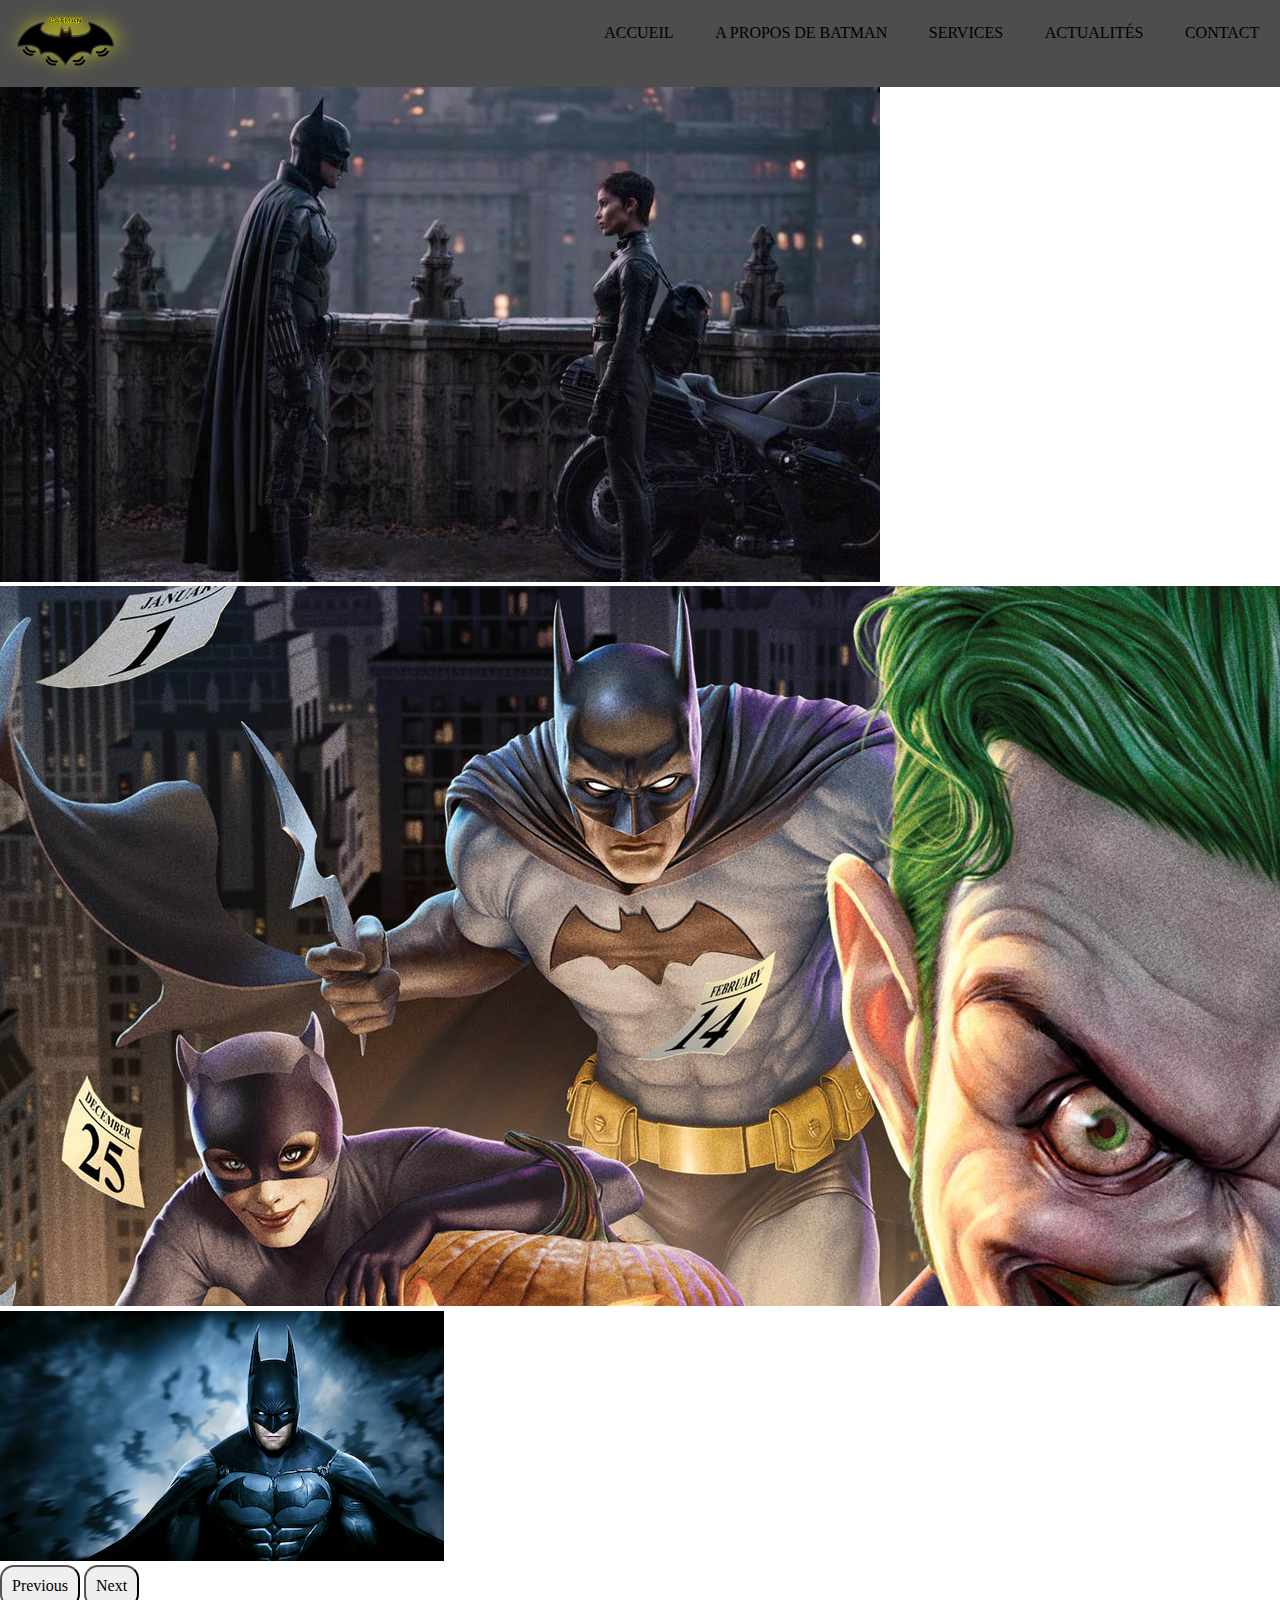
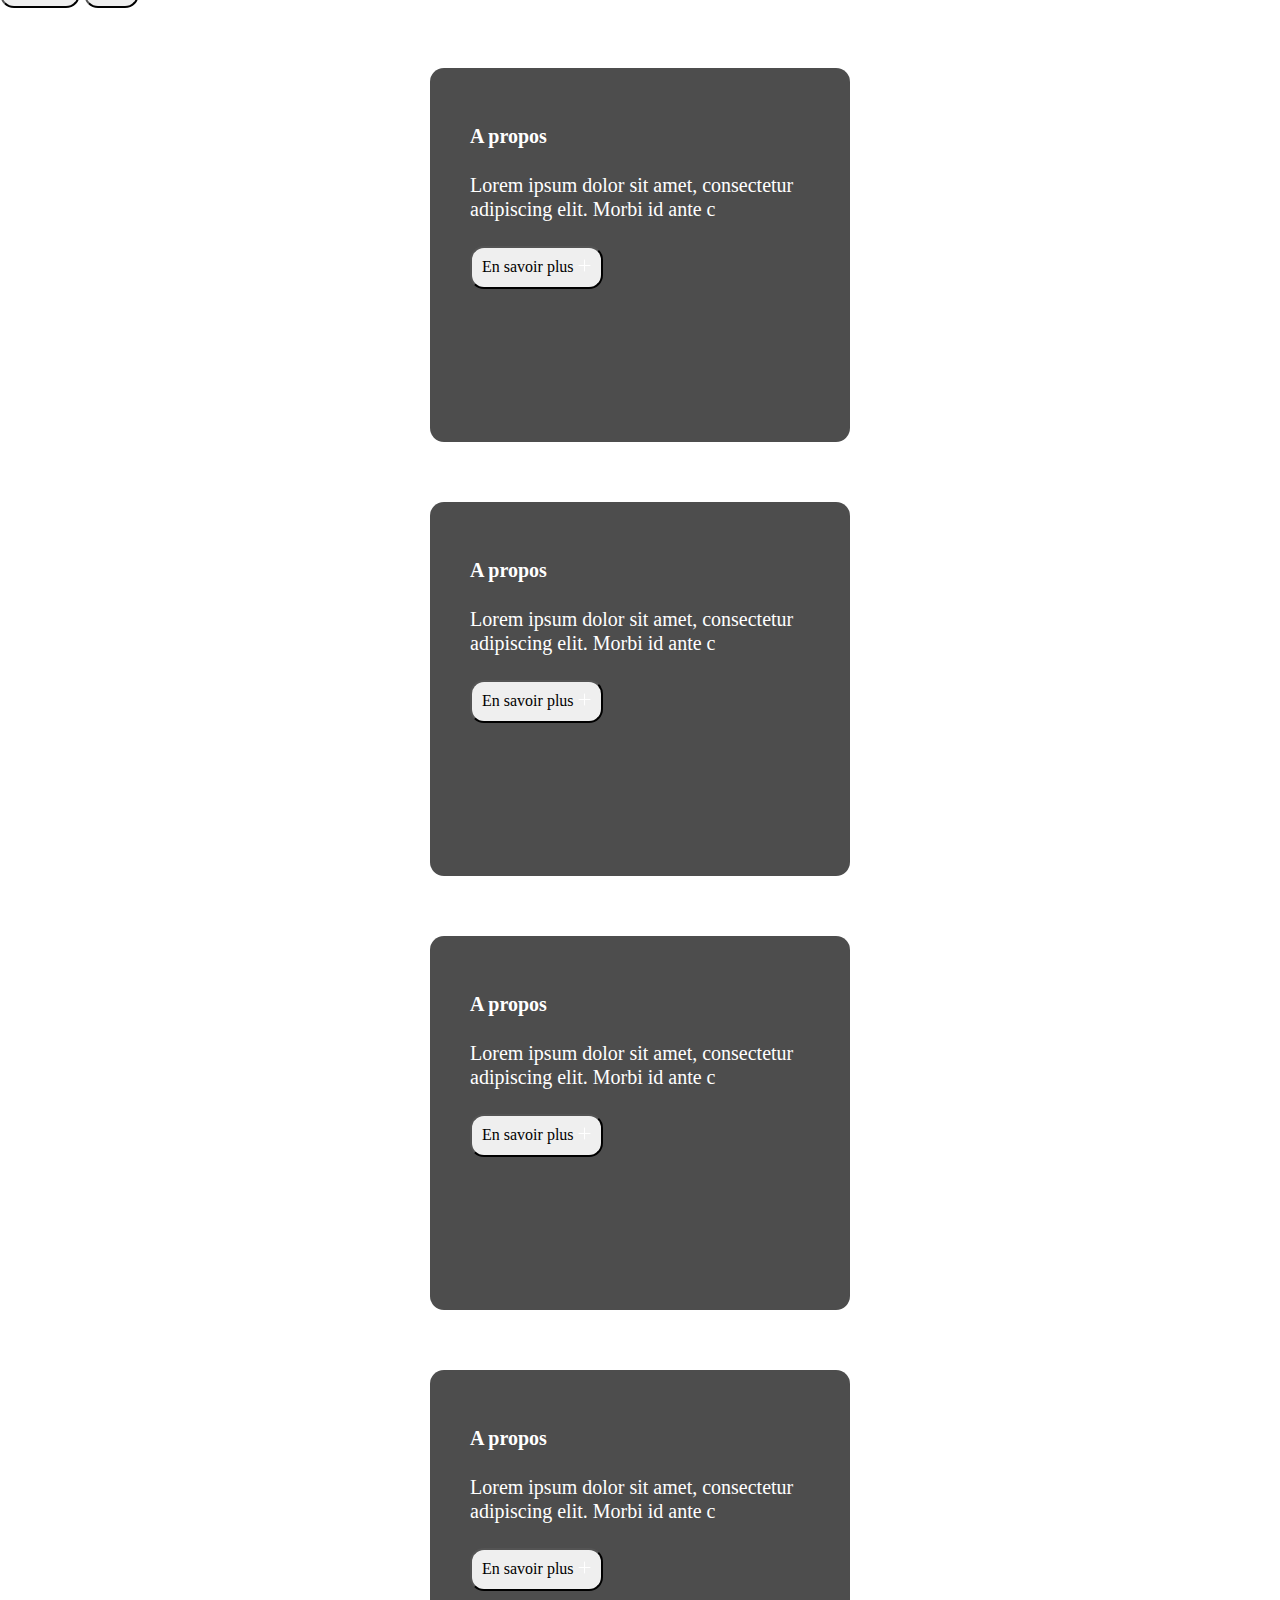
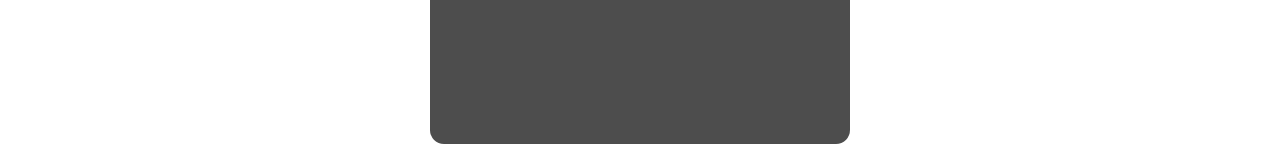
==== Projet-1/index.html @ f3758a31 "Dossier acceuil" ====
<!DOCTYPE html>
<html lang="fr" dir="ltr">

<head>
  <meta charset="utf-8">
  <title>Acceuil</title>
  <meta name="viewport" content="width=device-width, initial-scale=1, shrink-to-fit=no">
  <link href="css/normalize.css" rel="stylesheet">
  <link rel="stylesheet" href="css/nav.css">
  <link rel="stylesheet" href="css/main.css">
  <link rel="stylesheet" href="https://cdn.jsdelivr.net/npm/bootstrap@5.1.3/dist/css/bootstrap.min.css" integrity="sha384-1BmE4kWBq78iYhFldvKuhfTAU6auU8tT94WrHftjDbrCEXSU1oBoqyl2QvZ6jIW3" crossorigin="anonymous">
</head>

<body>
  <header>
    <nav class="site-nav">
      <img src="img/logo.svg" alt="logo">
      <div class="menu-toggle">
        <div class="hamburger"></div>
      </div>

      <ul class="open desktop">
        <li><a href="index.html">Accueil</a></li>
        <li><a href="a-propos.html">A propos de Batman</a></li>
        <li><a href="services.html">Services</a></li>
        <li><a href="actualites.html">Actualités</a></li>
        <li><a href="contact.html">Contact</a></li>
      </ul>
    </nav>
  </header>
  <main>
    <section>
      <div id="carouselExampleInterval" class="carousel slide" data-bs-ride="carousel">
        <div class="carousel-inner">
          <div class="carousel-item active" data-bs-interval="10000">
            <img src="img/img-1.webp" class="d-block w-100" alt="...">
          </div>
          <div class="carousel-item" data-bs-interval="2000">
            <img src="img/img-2.webp" class="d-block w-100" alt="...">
          </div>
          <div class="carousel-item">
            <img src="img/img-3.webp" class="d-block w-100" alt="...">
          </div>
        </div>
        <button class="carousel-control-prev" type="button" data-bs-target="#carouselExampleInterval" data-bs-slide="prev">
          <span class="carousel-control-prev-icon" aria-hidden="true"></span>
          <span class="visually-hidden">Previous</span>
        </button>
        <button class="carousel-control-next" type="button" data-bs-target="#carouselExampleInterval" data-bs-slide="next">
          <span class="carousel-control-next-icon" aria-hidden="true"></span>
          <span class="visually-hidden">Next</span>
        </button>
      </div>
    </section>

    <section class="block-content">
      <h2>A propos</h2>
      <article class="">
        Lorem ipsum dolor sit amet, consectetur adipiscing elit. Morbi id ante c
      </article>
      <button type="button" name="button">En savoir plus <img src="img/plus.svg" alt="Illustration d'un signe plus"></button>
    </section>

    <section class="block-content">
      <h2>A propos</h2>
      <article class="">
        Lorem ipsum dolor sit amet, consectetur adipiscing elit. Morbi id ante c
      </article>
      <button type="button" name="button">En savoir plus <img src="img/plus.svg" alt="Illustration d'un signe plus"></button>
    </section>
    <section class="block-content">
      <h2>A propos</h2>
      <article class="">
        Lorem ipsum dolor sit amet, consectetur adipiscing elit. Morbi id ante c
      </article>
      <button type="button" name="button">En savoir plus <img src="img/plus.svg" alt="Illustration d'un signe plus"></button>
    </section>

    <section class="block-content">
      <h2>A propos</h2>
      <article class="">
        Lorem ipsum dolor sit amet, consectetur adipiscing elit. Morbi id ante c
      </article>
      <button type="button" name="button">En savoir plus <img src="img/plus.svg" alt="Illustration d'un signe plus"></button>
    </section>
  </main>
  <footer>

  </footer>
  <script src="js/jquery/jquery.min.js"></script>
  <script src="js/nav.js"></script>
  <script src="https://cdn.jsdelivr.net/npm/bootstrap@5.1.3/dist/js/bootstrap.min.js" charset="utf-8"></script>
</body>

</html>
---- Projet-1/css/nav.css ----
/* BURGER */
 nav {margin:0;padding:0; background-color: #4D4D4D}
 nav ul {display: flex;flex-direction: column;list-style-type:none;padding:0;margin:0;display:none;}
 nav ul.opening {display:block;height:30px;margin-bottom: 400px;}
 nav li {border-bottom:1px solid #f6f4e2; }
 nav li:last-child {border-bottom:none; }
 nav a {color:#000;display:block;padding:1.5em 4em 1.5em 3em;text-transform:uppercase;text-decoration:none;}
 nav a:hover, nav a:focus {background:#d7d7d7; }
 .site-nav--icon {font-size:1.4em;margin-right:1em;width:1.1em;text-align:right;}
 .menu-toggle {position:absolute;padding:0.8em;top:1em;right: .5em;cursor:pointer;}
 .hamburger, .hamburger::before, .hamburger::after {content:'';display:block;height:3px;width:2em;background-color: black;border-radius:3px;-webkit-transition:all ease-in-out350ms;transition:all ease-in-out350ms;}
 .hamburger::before {-webkit-transform: translateY(-7px);transform: translateY(-7px);}
 .hamburger::after {-webkit-transform: translateY(4px);transform: translateY(4px);}
 .open .hamburger {-webkit-transform: rotate(45deg);transform: rotate(45deg);}
 .open .hamburger::before {display:none; }
 .open .hamburger::after {-webkit-transform: translateY(-1px) rotate(-90deg);transform: translateY(-1px) rotate(-90deg);}


 @media (min-width:780px) {

/* BURGER TABLETTE - DESKTOP */
 .menu-toggle {display:none;}
 nav ul {display: flex;flex-direction: row;justify-content: flex-end;}
 nav li {flex:1 1 auto;border:none;}
 nav li a {padding:1.5em 1.3em 1.5em 1.3em;margin:0;border:none;color:#000;}
 nav a:hover,  nav a:focus {background-color: #d7d7d7 }
 .logo {flex:0 0 200px;margin:0;padding-left:20px;}
 nav {display: flex;flex-direction: row;justify-content: space-between;text-align:center;}
#front-img {width: 100%; height: 388px;}
section#presentation {display: flex}
img#txt-presentation {width: 100%; height: 366px;}
---- Projet-1/css/main.css ----
* {font-family: 'Poppins';}

section.block-content {
    margin-top: 60px;
    height: 294px;
    width: 340px;
    left: 44px;
    top: 306px;
    background-color: #4D4D4D;
    border-radius: 14px;
    display: block;
    margin-left: auto;
    margin-right: auto;
    padding: 40px;
}

h2 {
font-family: 'Poppins';
font-size: 20px;
font-style: normal;
font-weight: 700;
line-height: 24px;
letter-spacing: 0em;
text-align: left;
color: white;}

article {
margin-top: 25px;
margin-bottom: 25px;
font-family: 'Poppins';
font-size: 20px;
font-style: normal;
font-weight: 400;
line-height: 24px;
letter-spacing: 0em;
text-align: left;
color: white;
}

button {
padding: 10px;
border-radius: 14px;
}
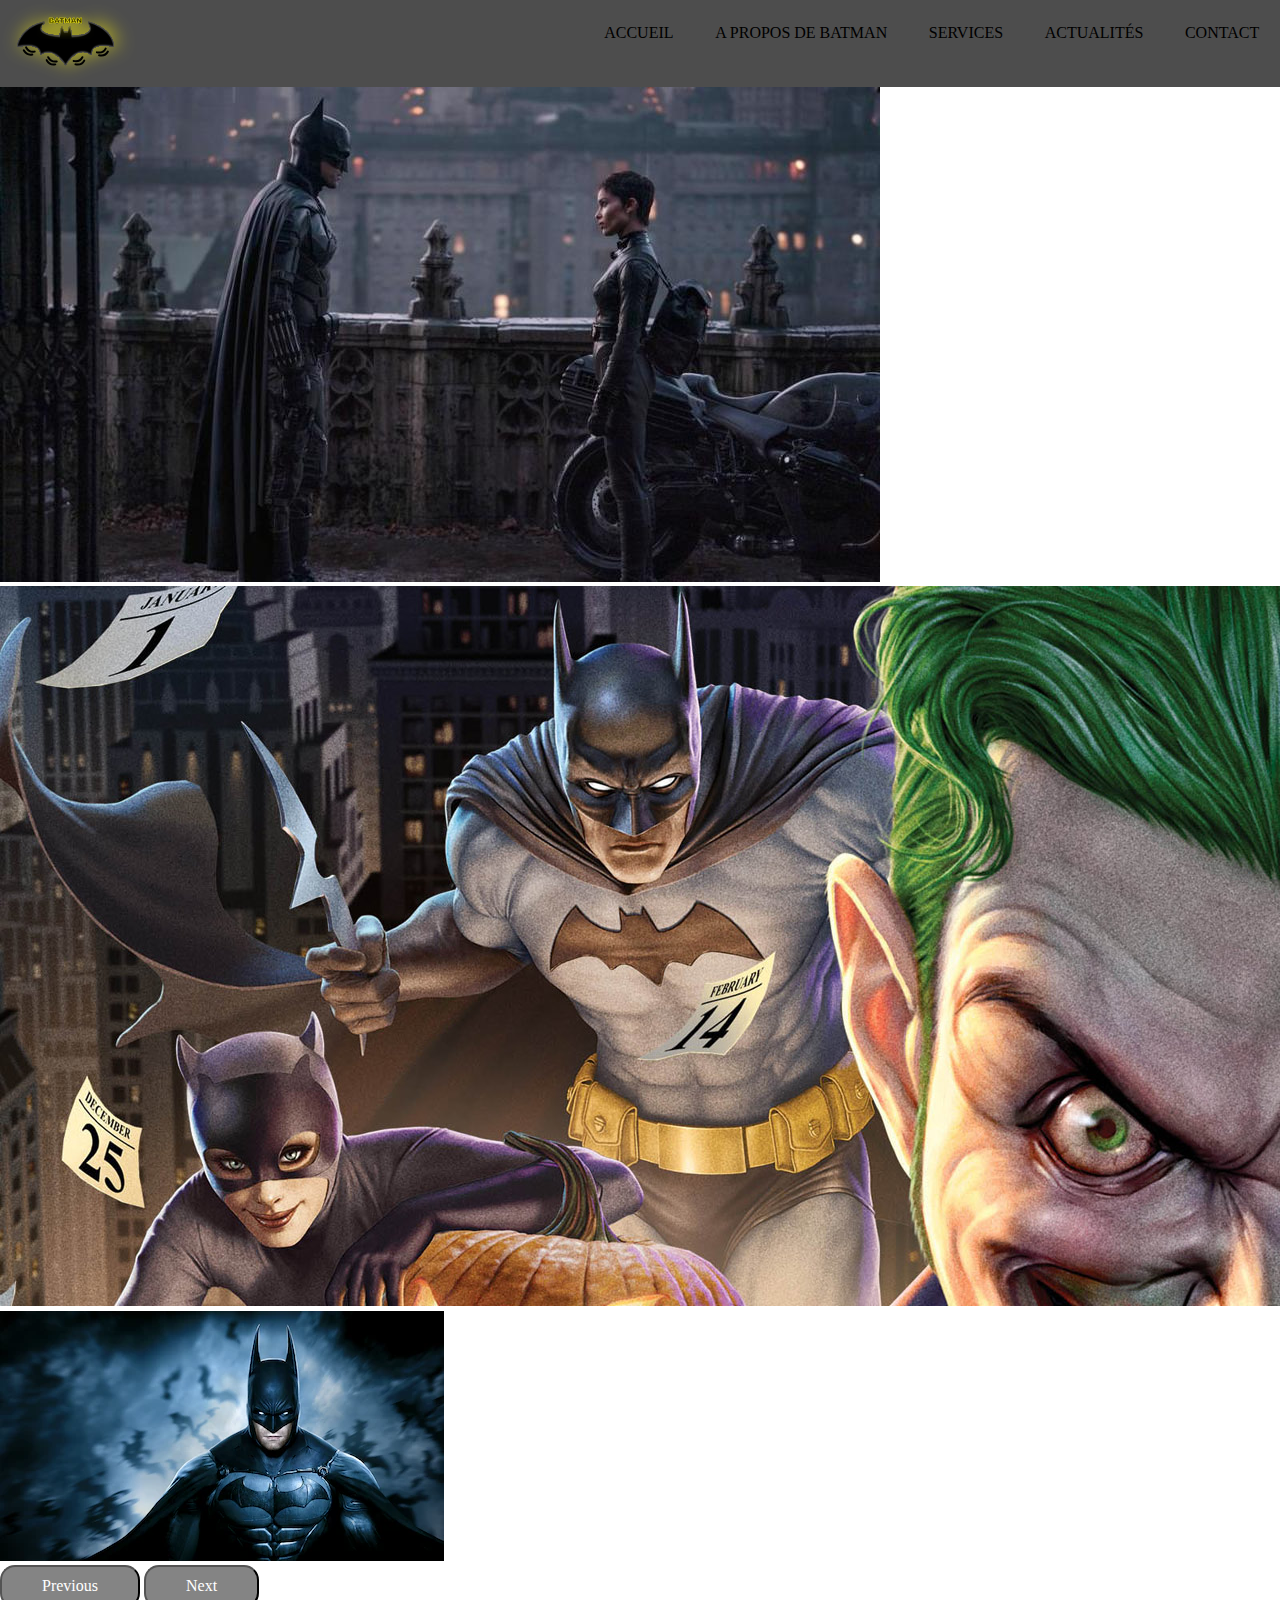
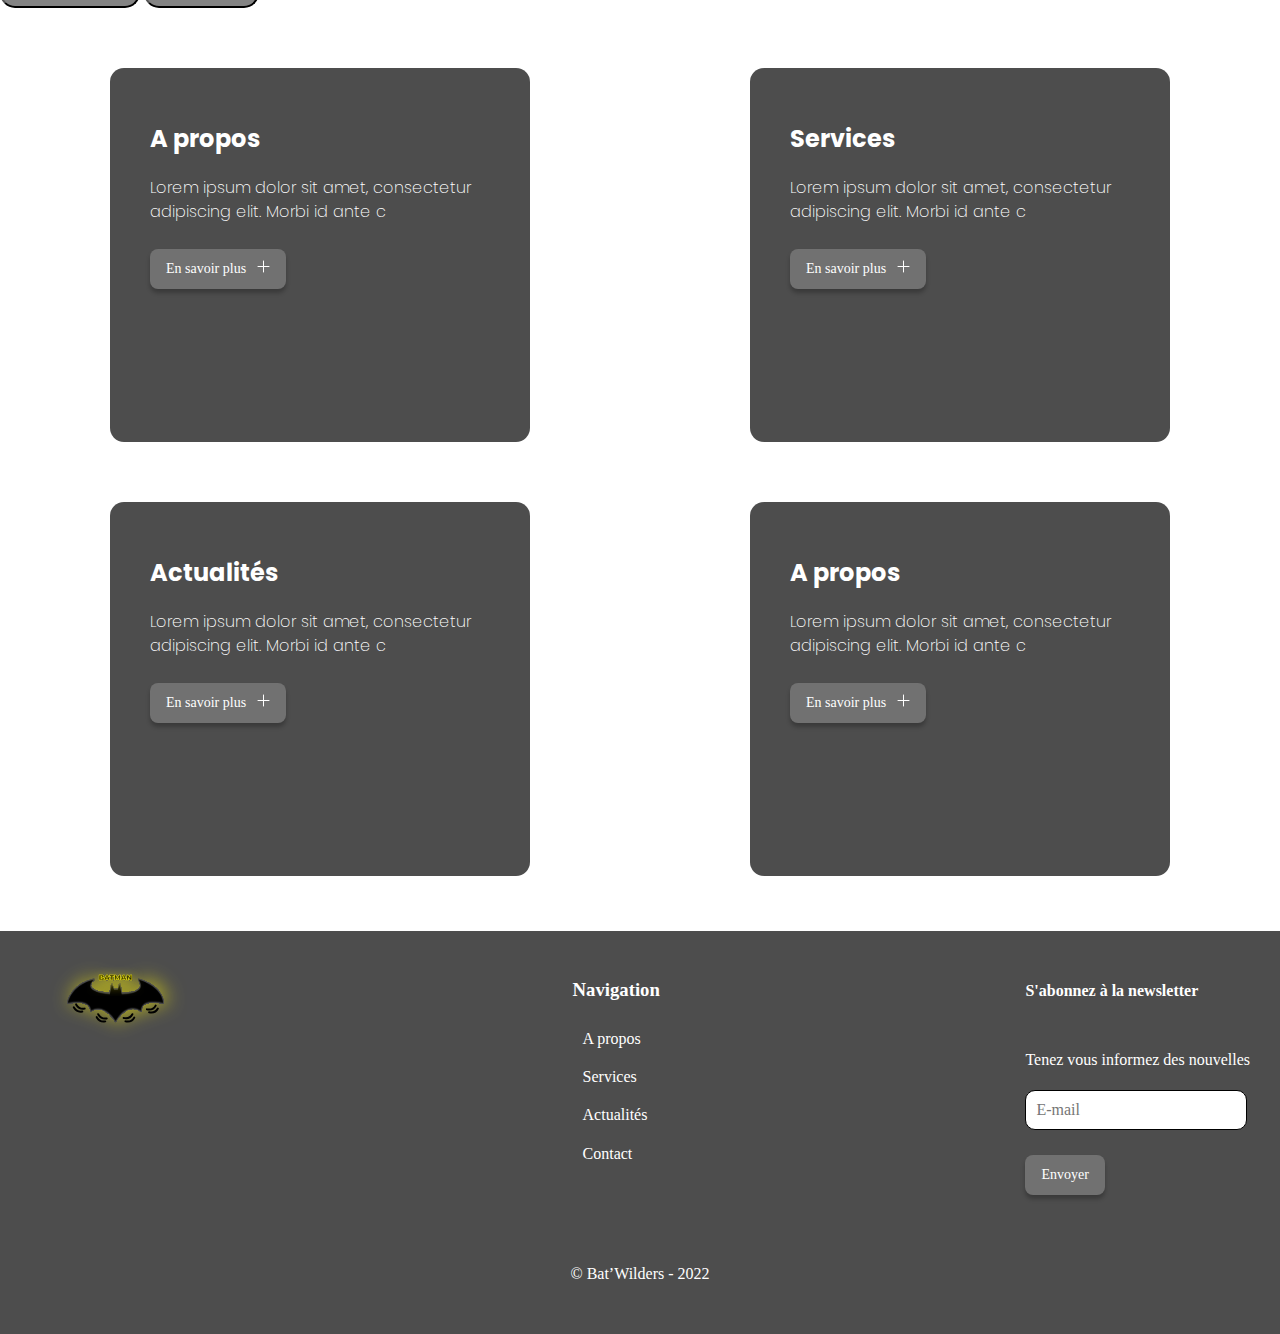
==== commit c52f5f58: "Ajout de la page actualités, fin de la page d'acceuil et footer responsive" ====
--- a/Projet-1/index.html
+++ b/Projet-1/index.html
@@ -52,40 +52,69 @@
         </button>
       </div>
     </section>
+    <section class="flex-content">
+      <section class="block-content">
+        <h2>A propos</h2>
+        <article class="">
+          Lorem ipsum dolor sit amet, consectetur adipiscing elit. Morbi id ante c
+        </article>
+        <button class="button-1" role="button">En savoir plus &nbsp <img src="img/plus.svg" alt="logo plus"></button>
 
-    <section class="block-content">
-      <h2>A propos</h2>
-      <article class="">
-        Lorem ipsum dolor sit amet, consectetur adipiscing elit. Morbi id ante c
-      </article>
-      <button type="button" name="button">En savoir plus <img src="img/plus.svg" alt="Illustration d'un signe plus"></button>
+      </section>
+
+      <section class="block-content">
+        <h2>Services</h2>
+        <article class="">
+          Lorem ipsum dolor sit amet, consectetur adipiscing elit. Morbi id ante c
+        </article>
+        <button class="button-1" role="button">En savoir plus &nbsp <img src="img/plus.svg" alt="logo plus"></button>
+      </section>
     </section>
 
-    <section class="block-content">
-      <h2>A propos</h2>
-      <article class="">
-        Lorem ipsum dolor sit amet, consectetur adipiscing elit. Morbi id ante c
-      </article>
-      <button type="button" name="button">En savoir plus <img src="img/plus.svg" alt="Illustration d'un signe plus"></button>
-    </section>
-    <section class="block-content">
-      <h2>A propos</h2>
-      <article class="">
-        Lorem ipsum dolor sit amet, consectetur adipiscing elit. Morbi id ante c
-      </article>
-      <button type="button" name="button">En savoir plus <img src="img/plus.svg" alt="Illustration d'un signe plus"></button>
+    <section class="flex-content">
+      <section class="block-content">
+        <h2>Actualités</h2>
+        <article class="">
+          Lorem ipsum dolor sit amet, consectetur adipiscing elit. Morbi id ante c
+        </article>
+        <button class="button-1" role="button">En savoir plus &nbsp <img src="img/plus.svg" alt="logo plus"></button>
+      </section>
+
+      <section class="block-content">
+        <h2>A propos</h2>
+        <article class="">
+          Lorem ipsum dolor sit amet, consectetur adipiscing elit. Morbi id ante c
+        </article>
+        <button class="button-1" role="button">En savoir plus &nbsp <img src="img/plus.svg" alt="logo plus"></button>
+      </section>
     </section>
 
-    <section class="block-content">
-      <h2>A propos</h2>
-      <article class="">
-        Lorem ipsum dolor sit amet, consectetur adipiscing elit. Morbi id ante c
-      </article>
-      <button type="button" name="button">En savoir plus <img src="img/plus.svg" alt="Illustration d'un signe plus"></button>
-    </section>
   </main>
   <footer>
+    <div id="footer-responsive">
+      <figure>
+        <img class="center-foot" src="img/logo.svg" alt="logo">
+      </figure>
+      <div class="txt-center padding-20">
+        <ul>
+          <h3>Navigation</h3>
+          <li class="marg-foot">A propos</a></li>
+          <li class="marg-foot">Services</li>
+          <li class="marg-foot">Actualités</li>
+          <li class="marg-foot">Contact</li>
+        </ul>
+      </div>
 
+      <div class="margin-top txt-center" id="newsletter">
+        <h4>S'abonnez à la newsletter</h4>
+        <p>Tenez vous informez des nouvelles</p>
+        <input type="text" name="" value="" placeholder="E-mail"> <br>
+        <button class="uppercase margin-top-btn button-1" type="button" name="button">Envoyer</button>
+      </div>
+    </div>
+    <div class="txt-center margin-top padding-20">
+      <p>© Bat’Wilders - 2022</p>
+    </div>
   </footer>
   <script src="js/jquery/jquery.min.js"></script>
   <script src="js/nav.js"></script>
--- a/Projet-1/css/nav.css
+++ b/Projet-1/css/nav.css
@@ -30,3 +30,4 @@
 #front-img {width: 100%; height: 388px;}
 section#presentation {display: flex}
 img#txt-presentation {width: 100%; height: 366px;}
+ }--- a/Projet-1/css/main.css
+++ b/Projet-1/css/main.css
@@ -1,4 +1,4 @@
-* {font-family: 'Poppins';}
+@import url('https://fonts.googleapis.com/css2?family=Poppins:ital,wght@0,100;0,200;0,300;0,400;0,500;0,600;0,700;0,800;0,900;1,100;1,200;1,300;1,400;1,500;1,600;1,700;1,800;1,900&display=swap');
 
 section.block-content {
     margin-top: 60px;
@@ -16,6 +16,7 @@
 
 h2 {
 font-family: 'Poppins';
+font
 font-size: 20px;
 font-style: normal;
 font-weight: 700;
@@ -28,16 +29,88 @@
 margin-top: 25px;
 margin-bottom: 25px;
 font-family: 'Poppins';
-font-size: 20px;
+font-size: 16px;
 font-style: normal;
-font-weight: 400;
+font-weight: 200;
 line-height: 24px;
 letter-spacing: 0em;
 text-align: left;
 color: white;
 }
 
-button {
-padding: 10px;
-border-radius: 14px;
+.button-1 {
+  background-color: #717171;
+  box-shadow: 0px 4px 4px rgba(0, 0, 0, 0.25);
+  border-radius: 8px;
+  border-style: none;
+  box-sizing: border-box;
+  color: #FFFFFF;
+  cursor: pointer;
+  display: inline-block;
+  font-size: 14px;
+  font-weight: 500;
+  height: 40px;
+  line-height: 20px;
+  list-style: none;
+  margin: 0;
+  outline: none;
+  padding: 10px 16px;
+  position: relative;
+  text-align: center;
+  text-decoration: none;
+  transition: color 100ms;
+  vertical-align: baseline;
+  user-select: none;
+  -webkit-user-select: none;
+  touch-action: manipulation;
 }
+
+.button-1:hover,
+.button-1:focus {
+  background-color: #4D4D4D;
+  border: solid 1px white;
+}
+
+footer {
+  margin-top: 20px;
+  background-color: #4D4D4D;
+  padding: 10px;
+  text-align: center;
+  color: white;
+}
+
+footer p {
+  color: white;
+  margin: 0;
+}
+
+a {text-decoration: none;}
+li {list-style: none;}
+ul {padding-left: 0rem;}
+
+/*FOOTER*/
+.center-foot {display: block;margin-left: auto;margin-right: auto}
+.txt-center {text-align: center;}
+.marg-foot {padding: 10px}
+.flex {display: flex;}
+.margin-top-btn {margin-top: 25px;}
+input {padding: 10px;border-radius: 10px;border: 1px solid black;}
+button {padding: 10px 40px 10px 40px;background-color: #848484;color: white;border-radius: 15px;}
+.padding-20 {padding: 20px;}
+p {padding-top: 30px; padding-bottom: 20px;}
+@media (min-width:780px) {
+
+/* MAIN */
+
+.flex-content {display: flex;}
+
+/* FOOTER */
+footer {margin-top: 55px;}
+img#logo-foot {margin-left: 0px;}
+div#info-foot {text-align: left;}
+div#footer-responsive {display: flex; justify-content: space-between;}
+div#reseaux-sociaux {margin-top: 0px; padding: 20px}
+div#newsletter {margin-top: 0px; text-align: left; padding: 20px}
+li {text-align: left;}
+
+}
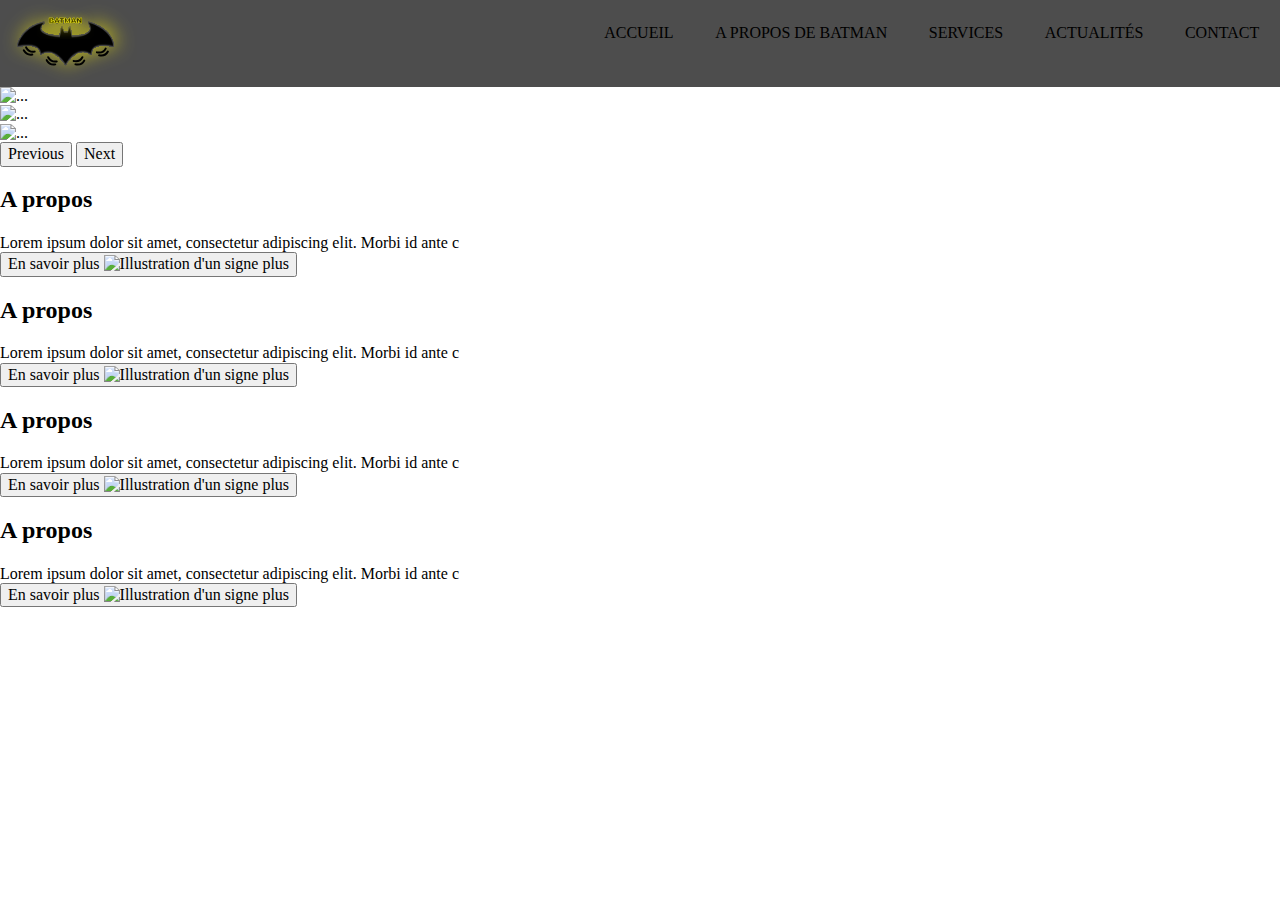
==== commit 8cda1a68: "Le premier jet de ma page services.html" ====
--- a/Projet-1/index.html
+++ b/Projet-1/index.html
@@ -6,13 +6,14 @@
   <title>Acceuil</title>
   <meta name="viewport" content="width=device-width, initial-scale=1, shrink-to-fit=no">
   <link href="css/normalize.css" rel="stylesheet">
-  <link rel="stylesheet" href="css/nav.css">
   <link rel="stylesheet" href="css/main.css">
   <link rel="stylesheet" href="https://cdn.jsdelivr.net/npm/bootstrap@5.1.3/dist/css/bootstrap.min.css" integrity="sha384-1BmE4kWBq78iYhFldvKuhfTAU6auU8tT94WrHftjDbrCEXSU1oBoqyl2QvZ6jIW3" crossorigin="anonymous">
 </head>
 
 <body>
   <header>
+    <script src="js/nav.js"></script>
+    <link rel="stylesheet" href="css/nav.css">
     <nav class="site-nav">
       <img src="img/logo.svg" alt="logo">
       <div class="menu-toggle">
@@ -52,72 +53,42 @@
         </button>
       </div>
     </section>
-    <section class="flex-content">
-      <section class="block-content">
-        <h2>A propos</h2>
-        <article class="">
-          Lorem ipsum dolor sit amet, consectetur adipiscing elit. Morbi id ante c
-        </article>
-        <button class="button-1" role="button">En savoir plus &nbsp <img src="img/plus.svg" alt="logo plus"></button>
 
-      </section>
-
-      <section class="block-content">
-        <h2>Services</h2>
-        <article class="">
-          Lorem ipsum dolor sit amet, consectetur adipiscing elit. Morbi id ante c
-        </article>
-        <button class="button-1" role="button">En savoir plus &nbsp <img src="img/plus.svg" alt="logo plus"></button>
-      </section>
+    <section class="block-content">
+      <h2>A propos</h2>
+      <article class="">
+        Lorem ipsum dolor sit amet, consectetur adipiscing elit. Morbi id ante c
+      </article>
+      <button type="button" name="button">En savoir plus <img src="img/plus.svg" alt="Illustration d'un signe plus"></button>
     </section>
 
-    <section class="flex-content">
-      <section class="block-content">
-        <h2>Actualités</h2>
-        <article class="">
-          Lorem ipsum dolor sit amet, consectetur adipiscing elit. Morbi id ante c
-        </article>
-        <button class="button-1" role="button">En savoir plus &nbsp <img src="img/plus.svg" alt="logo plus"></button>
-      </section>
-
-      <section class="block-content">
-        <h2>A propos</h2>
-        <article class="">
-          Lorem ipsum dolor sit amet, consectetur adipiscing elit. Morbi id ante c
-        </article>
-        <button class="button-1" role="button">En savoir plus &nbsp <img src="img/plus.svg" alt="logo plus"></button>
-      </section>
+    <section class="block-content">
+      <h2>A propos</h2>
+      <article class="">
+        Lorem ipsum dolor sit amet, consectetur adipiscing elit. Morbi id ante c
+      </article>
+      <button type="button" name="button">En savoir plus <img src="img/plus.svg" alt="Illustration d'un signe plus"></button>
+    </section>
+    <section class="block-content">
+      <h2>A propos</h2>
+      <article class="">
+        Lorem ipsum dolor sit amet, consectetur adipiscing elit. Morbi id ante c
+      </article>
+      <button type="button" name="button">En savoir plus <img src="img/plus.svg" alt="Illustration d'un signe plus"></button>
     </section>
 
+    <section class="block-content">
+      <h2>A propos</h2>
+      <article class="">
+        Lorem ipsum dolor sit amet, consectetur adipiscing elit. Morbi id ante c
+      </article>
+      <button type="button" name="button">En savoir plus <img src="img/plus.svg" alt="Illustration d'un signe plus"></button>
+    </section>
   </main>
   <footer>
-    <div id="footer-responsive">
-      <figure>
-        <img class="center-foot" src="img/logo.svg" alt="logo">
-      </figure>
-      <div class="txt-center padding-20">
-        <ul>
-          <h3>Navigation</h3>
-          <li class="marg-foot">A propos</a></li>
-          <li class="marg-foot">Services</li>
-          <li class="marg-foot">Actualités</li>
-          <li class="marg-foot">Contact</li>
-        </ul>
-      </div>
 
-      <div class="margin-top txt-center" id="newsletter">
-        <h4>S'abonnez à la newsletter</h4>
-        <p>Tenez vous informez des nouvelles</p>
-        <input type="text" name="" value="" placeholder="E-mail"> <br>
-        <button class="uppercase margin-top-btn button-1" type="button" name="button">Envoyer</button>
-      </div>
-    </div>
-    <div class="txt-center margin-top padding-20">
-      <p>© Bat’Wilders - 2022</p>
-    </div>
   </footer>
   <script src="js/jquery/jquery.min.js"></script>
-  <script src="js/nav.js"></script>
   <script src="https://cdn.jsdelivr.net/npm/bootstrap@5.1.3/dist/js/bootstrap.min.js" charset="utf-8"></script>
 </body>
 
--- a/Projet-1/css/nav.css
+++ b/Projet-1/css/nav.css
@@ -30,4 +30,3 @@
 #front-img {width: 100%; height: 388px;}
 section#presentation {display: flex}
 img#txt-presentation {width: 100%; height: 366px;}
- }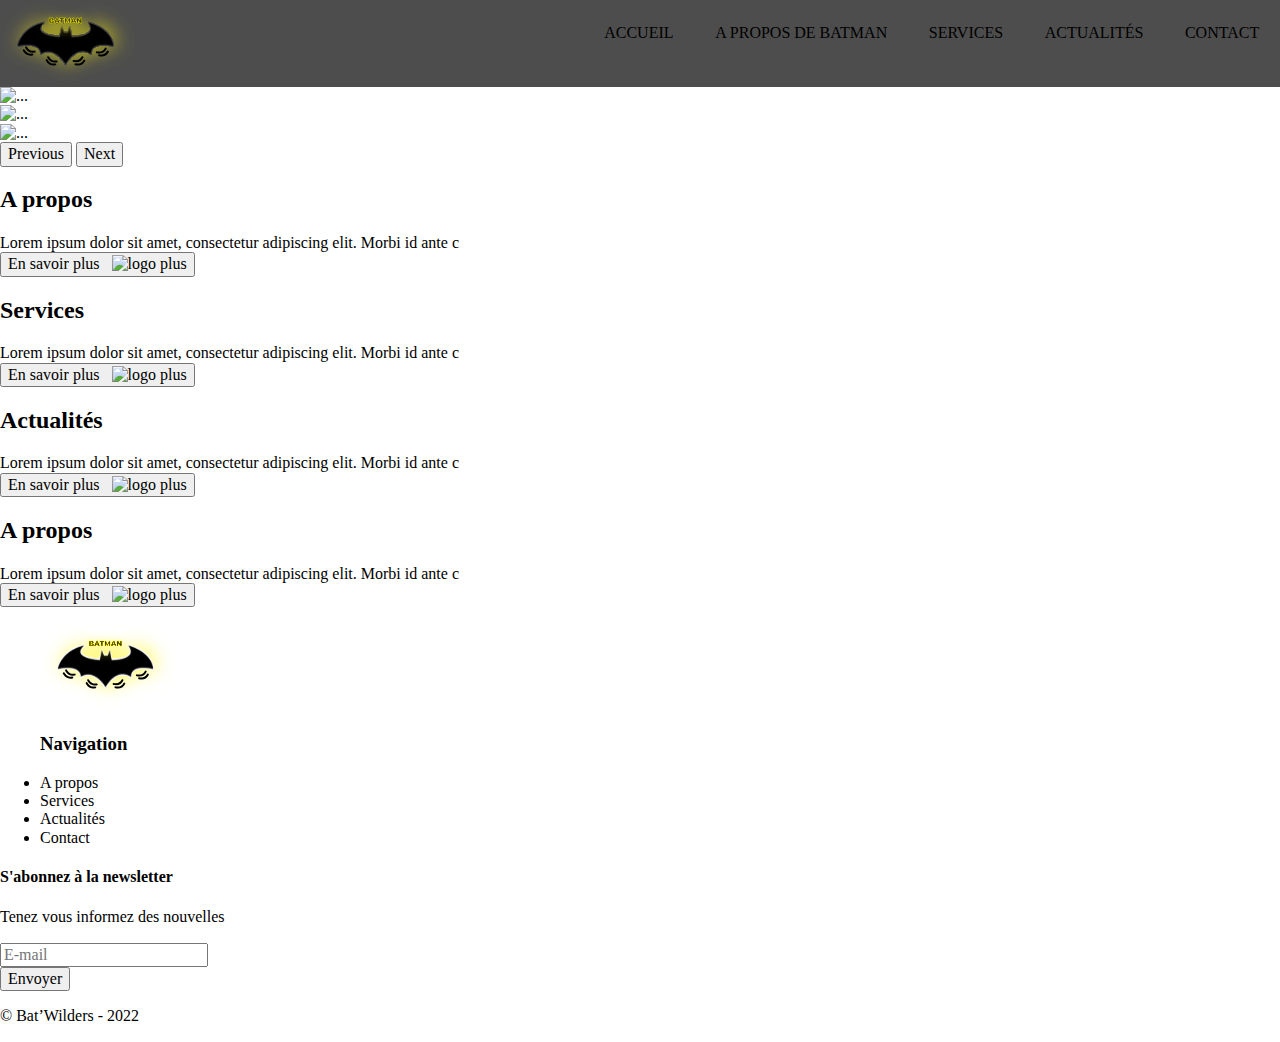
==== commit eb99efe0: "Merge pull request #3 from gilbertndz/hugo" ====
--- a/Projet-1/index.html
+++ b/Projet-1/index.html
@@ -6,14 +6,13 @@
   <title>Acceuil</title>
   <meta name="viewport" content="width=device-width, initial-scale=1, shrink-to-fit=no">
   <link href="css/normalize.css" rel="stylesheet">
+  <link rel="stylesheet" href="css/nav.css">
   <link rel="stylesheet" href="css/main.css">
   <link rel="stylesheet" href="https://cdn.jsdelivr.net/npm/bootstrap@5.1.3/dist/css/bootstrap.min.css" integrity="sha384-1BmE4kWBq78iYhFldvKuhfTAU6auU8tT94WrHftjDbrCEXSU1oBoqyl2QvZ6jIW3" crossorigin="anonymous">
 </head>
 
 <body>
   <header>
-    <script src="js/nav.js"></script>
-    <link rel="stylesheet" href="css/nav.css">
     <nav class="site-nav">
       <img src="img/logo.svg" alt="logo">
       <div class="menu-toggle">
@@ -22,7 +21,7 @@
 
       <ul class="open desktop">
         <li><a href="index.html">Accueil</a></li>
-        <li><a href="a-propos.html">A propos de Batman</a></li>
+        <li><a href="../Pages/about.html">A propos de Batman</a></li>
         <li><a href="services.html">Services</a></li>
         <li><a href="actualites.html">Actualités</a></li>
         <li><a href="contact.html">Contact</a></li>
@@ -53,42 +52,72 @@
         </button>
       </div>
     </section>
+    <section class="flex-content">
+      <section class="block-content">
+        <h2>A propos</h2>
+        <article class="">
+          Lorem ipsum dolor sit amet, consectetur adipiscing elit. Morbi id ante c
+        </article>
+        <button class="button-1" role="button">En savoir plus &nbsp <img src="img/plus.svg" alt="logo plus"></button>
 
-    <section class="block-content">
-      <h2>A propos</h2>
-      <article class="">
-        Lorem ipsum dolor sit amet, consectetur adipiscing elit. Morbi id ante c
-      </article>
-      <button type="button" name="button">En savoir plus <img src="img/plus.svg" alt="Illustration d'un signe plus"></button>
+      </section>
+
+      <section class="block-content">
+        <h2>Services</h2>
+        <article class="">
+          Lorem ipsum dolor sit amet, consectetur adipiscing elit. Morbi id ante c
+        </article>
+        <button class="button-1" role="button">En savoir plus &nbsp <img src="img/plus.svg" alt="logo plus"></button>
+      </section>
     </section>
 
-    <section class="block-content">
-      <h2>A propos</h2>
-      <article class="">
-        Lorem ipsum dolor sit amet, consectetur adipiscing elit. Morbi id ante c
-      </article>
-      <button type="button" name="button">En savoir plus <img src="img/plus.svg" alt="Illustration d'un signe plus"></button>
-    </section>
-    <section class="block-content">
-      <h2>A propos</h2>
-      <article class="">
-        Lorem ipsum dolor sit amet, consectetur adipiscing elit. Morbi id ante c
-      </article>
-      <button type="button" name="button">En savoir plus <img src="img/plus.svg" alt="Illustration d'un signe plus"></button>
+    <section class="flex-content">
+      <section class="block-content">
+        <h2>Actualités</h2>
+        <article class="">
+          Lorem ipsum dolor sit amet, consectetur adipiscing elit. Morbi id ante c
+        </article>
+        <button class="button-1" role="button">En savoir plus &nbsp <img src="img/plus.svg" alt="logo plus"></button>
+      </section>
+
+      <section class="block-content">
+        <h2>A propos</h2>
+        <article class="">
+          Lorem ipsum dolor sit amet, consectetur adipiscing elit. Morbi id ante c
+        </article>
+        <button class="button-1" role="button">En savoir plus &nbsp <img src="img/plus.svg" alt="logo plus"></button>
+      </section>
     </section>
 
-    <section class="block-content">
-      <h2>A propos</h2>
-      <article class="">
-        Lorem ipsum dolor sit amet, consectetur adipiscing elit. Morbi id ante c
-      </article>
-      <button type="button" name="button">En savoir plus <img src="img/plus.svg" alt="Illustration d'un signe plus"></button>
-    </section>
   </main>
   <footer>
+    <div id="footer-responsive">
+      <figure>
+        <img class="center-foot" src="img/logo.svg" alt="logo">
+      </figure>
+      <div class="txt-center padding-20">
+        <ul>
+          <h3>Navigation</h3>
+          <li class="marg-foot">A propos</a></li>
+          <li class="marg-foot">Services</li>
+          <li class="marg-foot">Actualités</li>
+          <li class="marg-foot">Contact</li>
+        </ul>
+      </div>
 
+      <div class="margin-top txt-center" id="newsletter">
+        <h4>S'abonnez à la newsletter</h4>
+        <p>Tenez vous informez des nouvelles</p>
+        <input type="text" name="" value="" placeholder="E-mail"> <br>
+        <button class="uppercase margin-top-btn button-1" type="button" name="button">Envoyer</button>
+      </div>
+    </div>
+    <div class="txt-center margin-top padding-20">
+      <p>© Bat’Wilders - 2022</p>
+    </div>
   </footer>
   <script src="js/jquery/jquery.min.js"></script>
+  <script src="js/nav.js"></script>
   <script src="https://cdn.jsdelivr.net/npm/bootstrap@5.1.3/dist/js/bootstrap.min.js" charset="utf-8"></script>
 </body>
 
--- a/Projet-1/css/nav.css
+++ b/Projet-1/css/nav.css
@@ -30,3 +30,4 @@
 #front-img {width: 100%; height: 388px;}
 section#presentation {display: flex}
 img#txt-presentation {width: 100%; height: 366px;}
+ }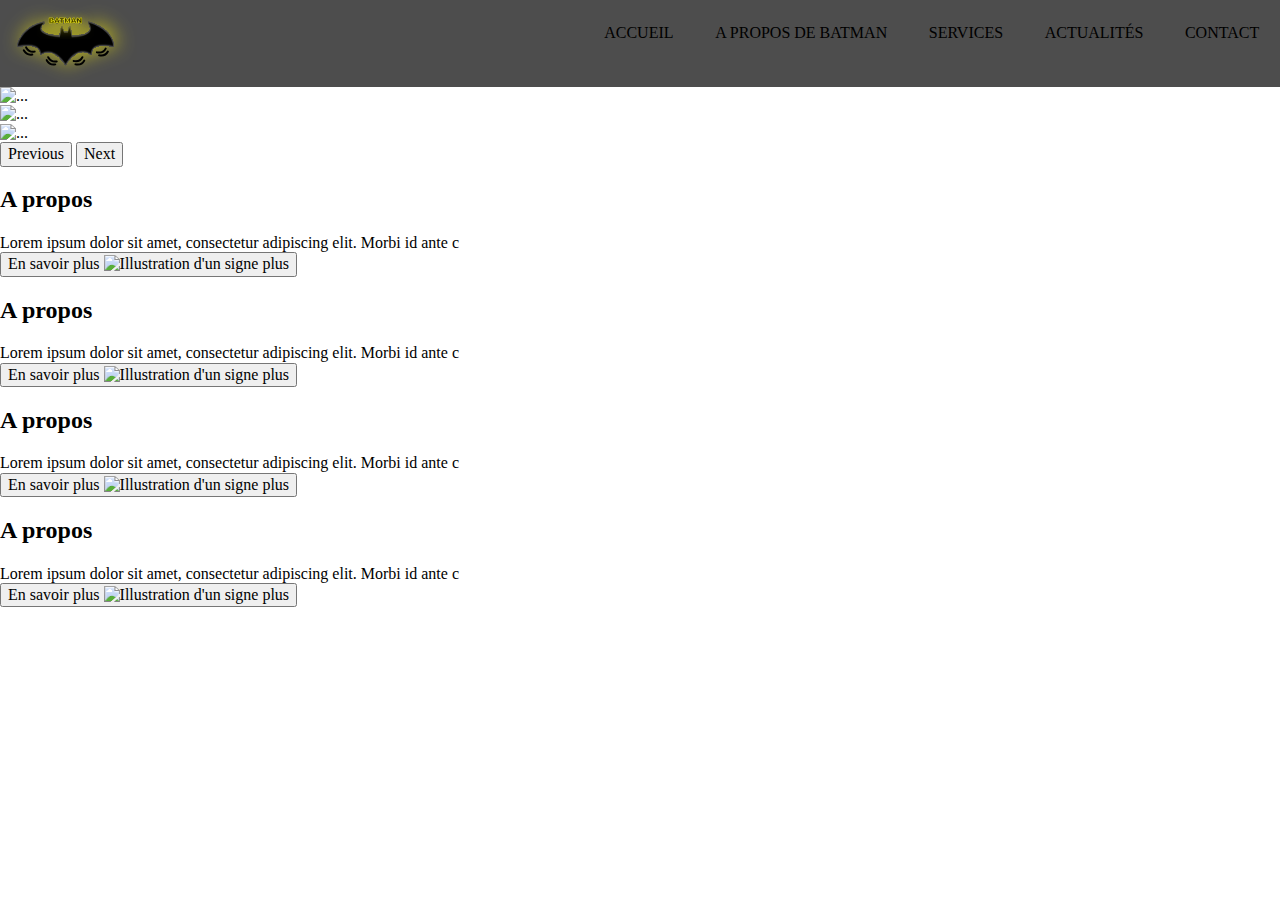
==== commit da5cbd16: "Merge branch 'gilbert' into dev" ====
--- a/Projet-1/index.html
+++ b/Projet-1/index.html
@@ -6,13 +6,14 @@
   <title>Acceuil</title>
   <meta name="viewport" content="width=device-width, initial-scale=1, shrink-to-fit=no">
   <link href="css/normalize.css" rel="stylesheet">
-  <link rel="stylesheet" href="css/nav.css">
   <link rel="stylesheet" href="css/main.css">
   <link rel="stylesheet" href="https://cdn.jsdelivr.net/npm/bootstrap@5.1.3/dist/css/bootstrap.min.css" integrity="sha384-1BmE4kWBq78iYhFldvKuhfTAU6auU8tT94WrHftjDbrCEXSU1oBoqyl2QvZ6jIW3" crossorigin="anonymous">
 </head>
 
 <body>
   <header>
+    <script src="js/nav.js"></script>
+    <link rel="stylesheet" href="css/nav.css">
     <nav class="site-nav">
       <img src="img/logo.svg" alt="logo">
       <div class="menu-toggle">
@@ -21,7 +22,7 @@
 
       <ul class="open desktop">
         <li><a href="index.html">Accueil</a></li>
-        <li><a href="../Pages/about.html">A propos de Batman</a></li>
+        <li><a href="a-propos.html">A propos de Batman</a></li>
         <li><a href="services.html">Services</a></li>
         <li><a href="actualites.html">Actualités</a></li>
         <li><a href="contact.html">Contact</a></li>
@@ -52,72 +53,42 @@
         </button>
       </div>
     </section>
-    <section class="flex-content">
-      <section class="block-content">
-        <h2>A propos</h2>
-        <article class="">
-          Lorem ipsum dolor sit amet, consectetur adipiscing elit. Morbi id ante c
-        </article>
-        <button class="button-1" role="button">En savoir plus &nbsp <img src="img/plus.svg" alt="logo plus"></button>
 
-      </section>
-
-      <section class="block-content">
-        <h2>Services</h2>
-        <article class="">
-          Lorem ipsum dolor sit amet, consectetur adipiscing elit. Morbi id ante c
-        </article>
-        <button class="button-1" role="button">En savoir plus &nbsp <img src="img/plus.svg" alt="logo plus"></button>
-      </section>
+    <section class="block-content">
+      <h2>A propos</h2>
+      <article class="">
+        Lorem ipsum dolor sit amet, consectetur adipiscing elit. Morbi id ante c
+      </article>
+      <button type="button" name="button">En savoir plus <img src="img/plus.svg" alt="Illustration d'un signe plus"></button>
     </section>
 
-    <section class="flex-content">
-      <section class="block-content">
-        <h2>Actualités</h2>
-        <article class="">
-          Lorem ipsum dolor sit amet, consectetur adipiscing elit. Morbi id ante c
-        </article>
-        <button class="button-1" role="button">En savoir plus &nbsp <img src="img/plus.svg" alt="logo plus"></button>
-      </section>
-
-      <section class="block-content">
-        <h2>A propos</h2>
-        <article class="">
-          Lorem ipsum dolor sit amet, consectetur adipiscing elit. Morbi id ante c
-        </article>
-        <button class="button-1" role="button">En savoir plus &nbsp <img src="img/plus.svg" alt="logo plus"></button>
-      </section>
+    <section class="block-content">
+      <h2>A propos</h2>
+      <article class="">
+        Lorem ipsum dolor sit amet, consectetur adipiscing elit. Morbi id ante c
+      </article>
+      <button type="button" name="button">En savoir plus <img src="img/plus.svg" alt="Illustration d'un signe plus"></button>
+    </section>
+    <section class="block-content">
+      <h2>A propos</h2>
+      <article class="">
+        Lorem ipsum dolor sit amet, consectetur adipiscing elit. Morbi id ante c
+      </article>
+      <button type="button" name="button">En savoir plus <img src="img/plus.svg" alt="Illustration d'un signe plus"></button>
     </section>
 
+    <section class="block-content">
+      <h2>A propos</h2>
+      <article class="">
+        Lorem ipsum dolor sit amet, consectetur adipiscing elit. Morbi id ante c
+      </article>
+      <button type="button" name="button">En savoir plus <img src="img/plus.svg" alt="Illustration d'un signe plus"></button>
+    </section>
   </main>
   <footer>
-    <div id="footer-responsive">
-      <figure>
-        <img class="center-foot" src="img/logo.svg" alt="logo">
-      </figure>
-      <div class="txt-center padding-20">
-        <ul>
-          <h3>Navigation</h3>
-          <li class="marg-foot">A propos</a></li>
-          <li class="marg-foot">Services</li>
-          <li class="marg-foot">Actualités</li>
-          <li class="marg-foot">Contact</li>
-        </ul>
-      </div>
 
-      <div class="margin-top txt-center" id="newsletter">
-        <h4>S'abonnez à la newsletter</h4>
-        <p>Tenez vous informez des nouvelles</p>
-        <input type="text" name="" value="" placeholder="E-mail"> <br>
-        <button class="uppercase margin-top-btn button-1" type="button" name="button">Envoyer</button>
-      </div>
-    </div>
-    <div class="txt-center margin-top padding-20">
-      <p>© Bat’Wilders - 2022</p>
-    </div>
   </footer>
   <script src="js/jquery/jquery.min.js"></script>
-  <script src="js/nav.js"></script>
   <script src="https://cdn.jsdelivr.net/npm/bootstrap@5.1.3/dist/js/bootstrap.min.js" charset="utf-8"></script>
 </body>
 
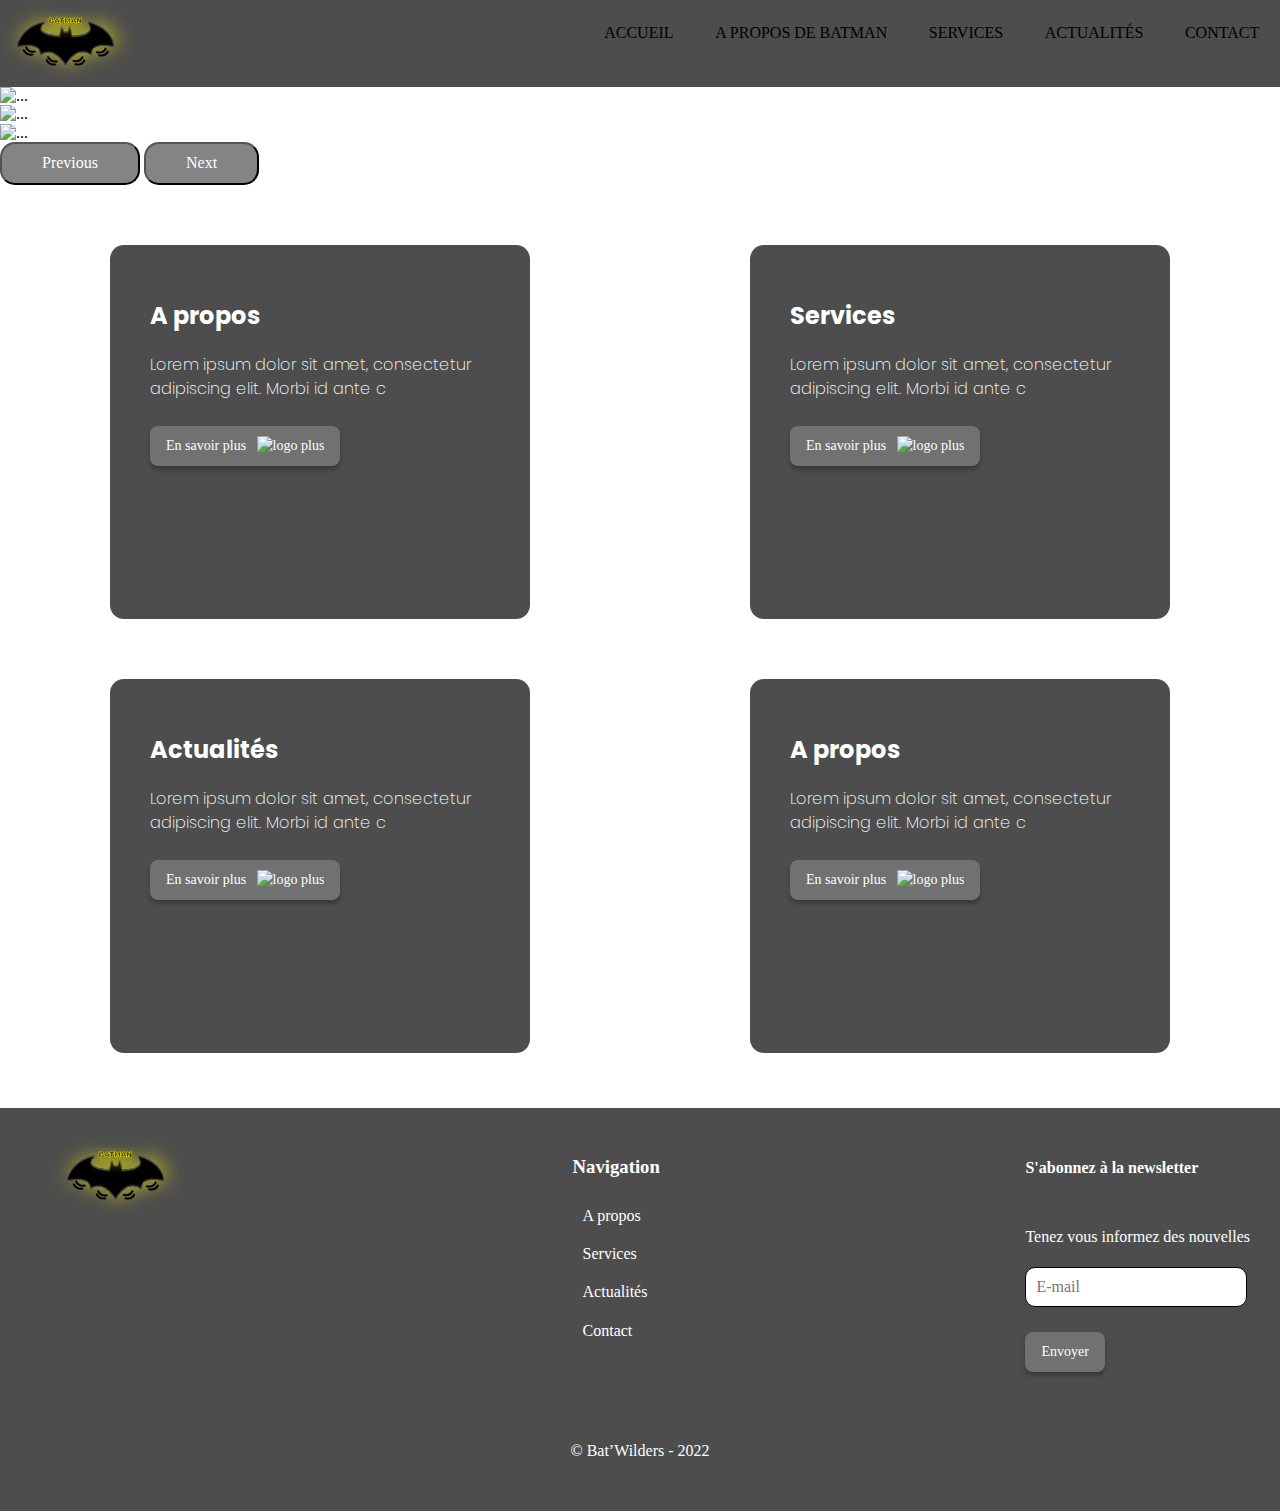
==== commit d534a43b: "Merge branch dev et gilbert" ====
--- a/Projet-1/index.html
+++ b/Projet-1/index.html
@@ -22,7 +22,7 @@
 
       <ul class="open desktop">
         <li><a href="index.html">Accueil</a></li>
-        <li><a href="a-propos.html">A propos de Batman</a></li>
+        <li><a href="../Pages/about.html">A propos de Batman</a></li>
         <li><a href="services.html">Services</a></li>
         <li><a href="actualites.html">Actualités</a></li>
         <li><a href="contact.html">Contact</a></li>
@@ -53,40 +53,69 @@
         </button>
       </div>
     </section>
+    <section class="flex-content">
+      <section class="block-content">
+        <h2>A propos</h2>
+        <article class="">
+          Lorem ipsum dolor sit amet, consectetur adipiscing elit. Morbi id ante c
+        </article>
+        <button class="button-1" role="button">En savoir plus &nbsp <img src="img/plus.svg" alt="logo plus"></button>
 
-    <section class="block-content">
-      <h2>A propos</h2>
-      <article class="">
-        Lorem ipsum dolor sit amet, consectetur adipiscing elit. Morbi id ante c
-      </article>
-      <button type="button" name="button">En savoir plus <img src="img/plus.svg" alt="Illustration d'un signe plus"></button>
+      </section>
+
+      <section class="block-content">
+        <h2>Services</h2>
+        <article class="">
+          Lorem ipsum dolor sit amet, consectetur adipiscing elit. Morbi id ante c
+        </article>
+        <button class="button-1" role="button">En savoir plus &nbsp <img src="img/plus.svg" alt="logo plus"></button>
+      </section>
     </section>
 
-    <section class="block-content">
-      <h2>A propos</h2>
-      <article class="">
-        Lorem ipsum dolor sit amet, consectetur adipiscing elit. Morbi id ante c
-      </article>
-      <button type="button" name="button">En savoir plus <img src="img/plus.svg" alt="Illustration d'un signe plus"></button>
-    </section>
-    <section class="block-content">
-      <h2>A propos</h2>
-      <article class="">
-        Lorem ipsum dolor sit amet, consectetur adipiscing elit. Morbi id ante c
-      </article>
-      <button type="button" name="button">En savoir plus <img src="img/plus.svg" alt="Illustration d'un signe plus"></button>
+    <section class="flex-content">
+      <section class="block-content">
+        <h2>Actualités</h2>
+        <article class="">
+          Lorem ipsum dolor sit amet, consectetur adipiscing elit. Morbi id ante c
+        </article>
+        <button class="button-1" role="button">En savoir plus &nbsp <img src="img/plus.svg" alt="logo plus"></button>
+      </section>
+
+      <section class="block-content">
+        <h2>A propos</h2>
+        <article class="">
+          Lorem ipsum dolor sit amet, consectetur adipiscing elit. Morbi id ante c
+        </article>
+        <button class="button-1" role="button">En savoir plus &nbsp <img src="img/plus.svg" alt="logo plus"></button>
+      </section>
     </section>
 
-    <section class="block-content">
-      <h2>A propos</h2>
-      <article class="">
-        Lorem ipsum dolor sit amet, consectetur adipiscing elit. Morbi id ante c
-      </article>
-      <button type="button" name="button">En savoir plus <img src="img/plus.svg" alt="Illustration d'un signe plus"></button>
-    </section>
   </main>
   <footer>
+    <div id="footer-responsive">
+      <figure>
+        <img class="center-foot" src="img/logo.svg" alt="logo">
+      </figure>
+      <div class="txt-center padding-20">
+        <ul>
+          <h3>Navigation</h3>
+          <li class="marg-foot">A propos</a></li>
+          <li class="marg-foot">Services</li>
+          <li class="marg-foot">Actualités</li>
+          <li class="marg-foot">Contact</li>
+        </ul>
+      </div>
 
+      <div class="margin-top txt-center" id="newsletter">
+        <h4>S'abonnez à la newsletter</h4>
+        <p>Tenez vous informez des nouvelles</p>
+        <input type="text" name="" value="" placeholder="E-mail"> <br>
+        <button class="uppercase margin-top-btn button-1" type="button" name="button">Envoyer</button>
+      </div>
+    </div>
+    <div class="txt-center margin-top padding-20">
+      <p>© Bat’Wilders - 2022</p>
+    </div>
   </footer>
   <script src="js/jquery/jquery.min.js"></script>
   <script src="https://cdn.jsdelivr.net/npm/bootstrap@5.1.3/dist/js/bootstrap.min.js" charset="utf-8"></script>
--- a/Projet-1/css/main.css
+++ b/Projet-1/css/main.css
@@ -0,0 +1,116 @@
+@import url('https://fonts.googleapis.com/css2?family=Poppins:ital,wght@0,100;0,200;0,300;0,400;0,500;0,600;0,700;0,800;0,900;1,100;1,200;1,300;1,400;1,500;1,600;1,700;1,800;1,900&display=swap');
+
+section.block-content {
+    margin-top: 60px;
+    height: 294px;
+    width: 340px;
+    left: 44px;
+    top: 306px;
+    background-color: #4D4D4D;
+    border-radius: 14px;
+    display: block;
+    margin-left: auto;
+    margin-right: auto;
+    padding: 40px;
+}
+
+h2 {
+font-family: 'Poppins';
+font
+font-size: 20px;
+font-style: normal;
+font-weight: 700;
+line-height: 24px;
+letter-spacing: 0em;
+text-align: left;
+color: white;}
+
+article {
+margin-top: 25px;
+margin-bottom: 25px;
+font-family: 'Poppins';
+font-size: 16px;
+font-style: normal;
+font-weight: 200;
+line-height: 24px;
+letter-spacing: 0em;
+text-align: left;
+color: white;
+}
+
+.button-1 {
+  background-color: #717171;
+  box-shadow: 0px 4px 4px rgba(0, 0, 0, 0.25);
+  border-radius: 8px;
+  border-style: none;
+  box-sizing: border-box;
+  color: #FFFFFF;
+  cursor: pointer;
+  display: inline-block;
+  font-size: 14px;
+  font-weight: 500;
+  height: 40px;
+  line-height: 20px;
+  list-style: none;
+  margin: 0;
+  outline: none;
+  padding: 10px 16px;
+  position: relative;
+  text-align: center;
+  text-decoration: none;
+  transition: color 100ms;
+  vertical-align: baseline;
+  user-select: none;
+  -webkit-user-select: none;
+  touch-action: manipulation;
+}
+
+.button-1:hover,
+.button-1:focus {
+  background-color: #4D4D4D;
+  border: solid 1px white;
+}
+
+footer {
+  margin-top: 20px;
+  background-color: #4D4D4D;
+  padding: 10px;
+  text-align: center;
+  color: white;
+}
+
+footer p {
+  color: white;
+  margin: 0;
+}
+
+a {text-decoration: none;}
+li {list-style: none;}
+ul {padding-left: 0rem;}
+
+/*FOOTER*/
+.center-foot {display: block;margin-left: auto;margin-right: auto}
+.txt-center {text-align: center;}
+.marg-foot {padding: 10px}
+.flex {display: flex;}
+.margin-top-btn {margin-top: 25px;}
+input {padding: 10px;border-radius: 10px;border: 1px solid black;}
+button {padding: 10px 40px 10px 40px;background-color: #848484;color: white;border-radius: 15px;}
+.padding-20 {padding: 20px;}
+p {padding-top: 30px; padding-bottom: 20px;}
+@media (min-width:780px) {
+
+/* MAIN */
+
+.flex-content {display: flex;}
+
+/* FOOTER */
+footer {margin-top: 55px;}
+img#logo-foot {margin-left: 0px;}
+div#info-foot {text-align: left;}
+div#footer-responsive {display: flex; justify-content: space-between;}
+div#reseaux-sociaux {margin-top: 0px; padding: 20px}
+div#newsletter {margin-top: 0px; text-align: left; padding: 20px}
+li {text-align: left;}
+
+}
